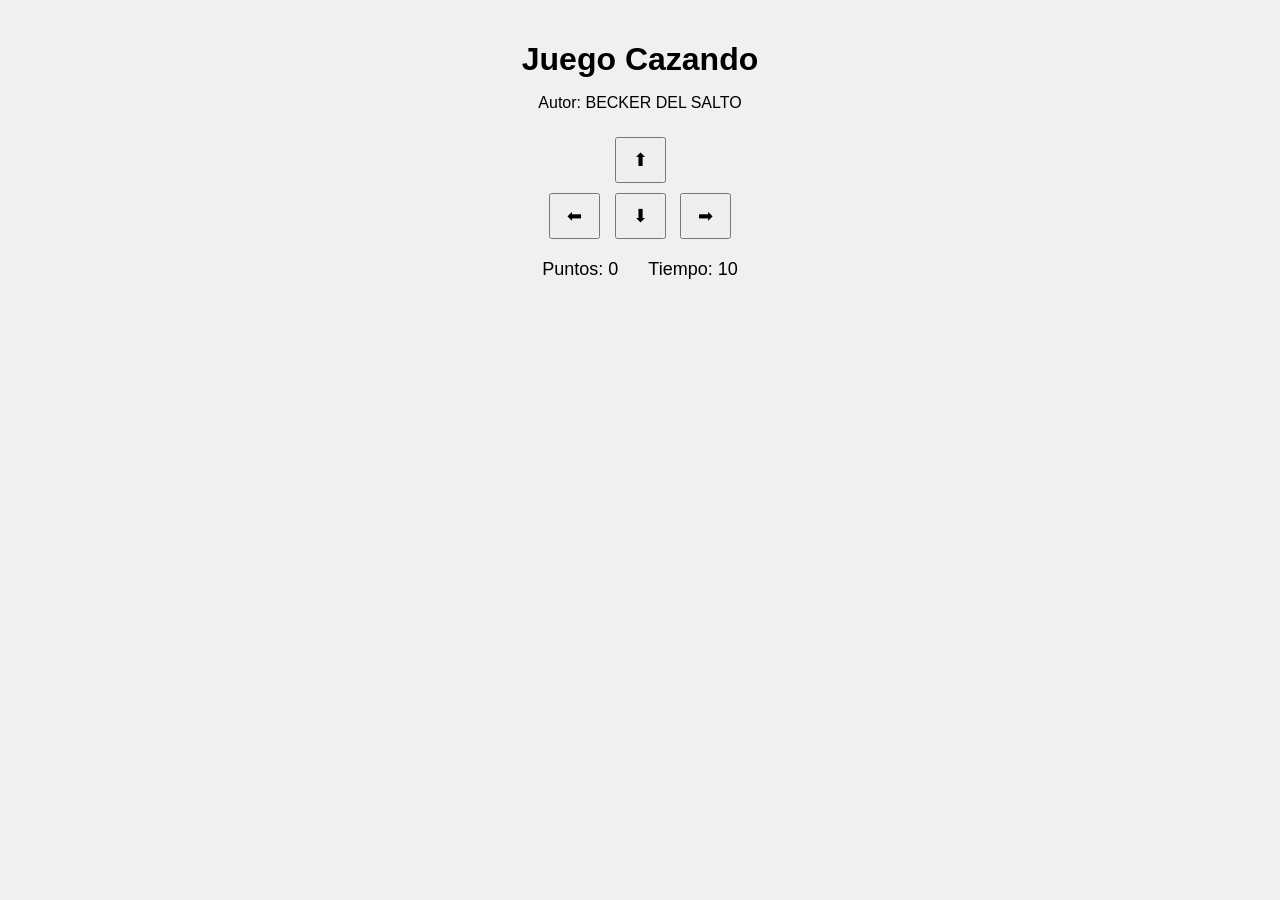
==== recursos_cazando/cazando.html @ 9e8ec4ad "Creacion repositorio y agregar estilos a la pagina" ====
<!DOCTYPE html>
<html>

<head>
  <title>Juego Cazando</title>
  <link rel="stylesheet" href="cazando.css">
</head>

<body>

  <h1>Juego Cazando</h1>
  <p>Autor: BECKER DEL SALTO</p>


  <div class="controles">
    <button>⬆</button>
    <br>
    <button>⬅</button>
    <button>⬇</button>
    <button>➡</button>
  </div>


  <div class="panel">
    <span>Puntos: <span id="puntos">0</span></span>
    <span>Tiempo: <span id="tiempo">10</span></span>
  </div>

  <p id="mensaje"></p>


</body>

</html>
---- recursos_cazando/cazando.css ----
body {
  text-align: center;
  font-family: Arial, sans-serif;
  background: #f0f0f0;
  margin: 0;
  padding: 20px;
}

h1 {
  margin-bottom: 5px;
}

.panel {
  margin: 15px 0;
  font-size: 18px;
  display: flex;
  justify-content: center;
  gap: 30px;
}

canvas {
  background: white;
  border: 2px solid black;
}

.controles {
  margin-top: 20px;
}

button {
  margin: 5px;
  padding: 10px 16px;
  font-size: 18px;
  cursor: pointer;
}

#mensaje {
  font-size: 20px;
  font-weight: bold;
  color: darkred;
  margin-top: 15px;
}
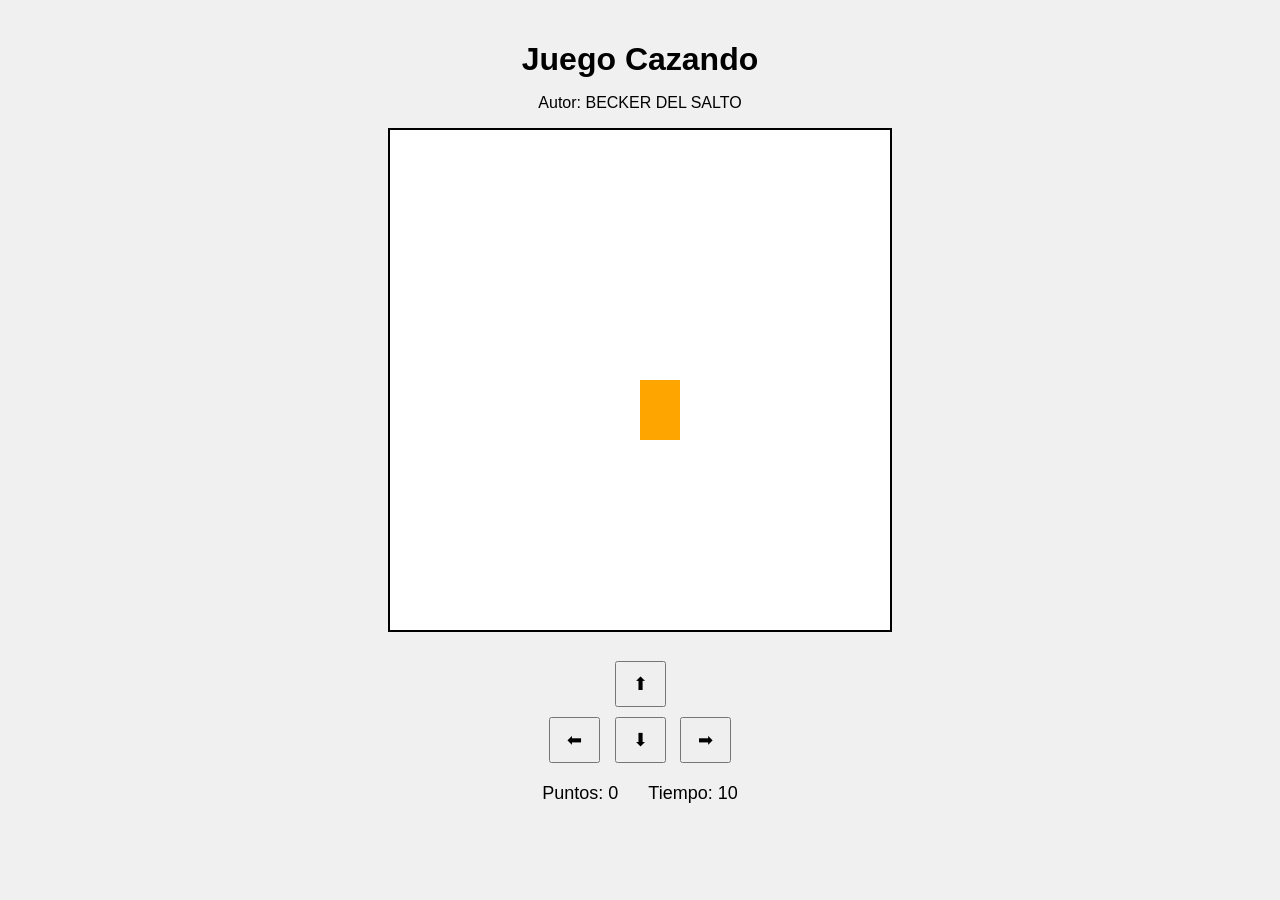
==== commit 6b096e95: "referenciar script y agregar un rectangulo en el onload del body" ====
--- a/recursos_cazando/cazando.html
+++ b/recursos_cazando/cazando.html
@@ -6,10 +6,11 @@
   <link rel="stylesheet" href="cazando.css">
 </head>
 
-<body>
+<body onload="graficarGato();">
 
   <h1>Juego Cazando</h1>
   <p>Autor: BECKER DEL SALTO</p>
+  <canvas id="areaJuego" width="500" height="500"></canvas>
 
 
   <div class="controles">
@@ -28,7 +29,7 @@
 
   <p id="mensaje"></p>
 
-
+<script src="cazando.js"></script>
 </body>
 
 </html>
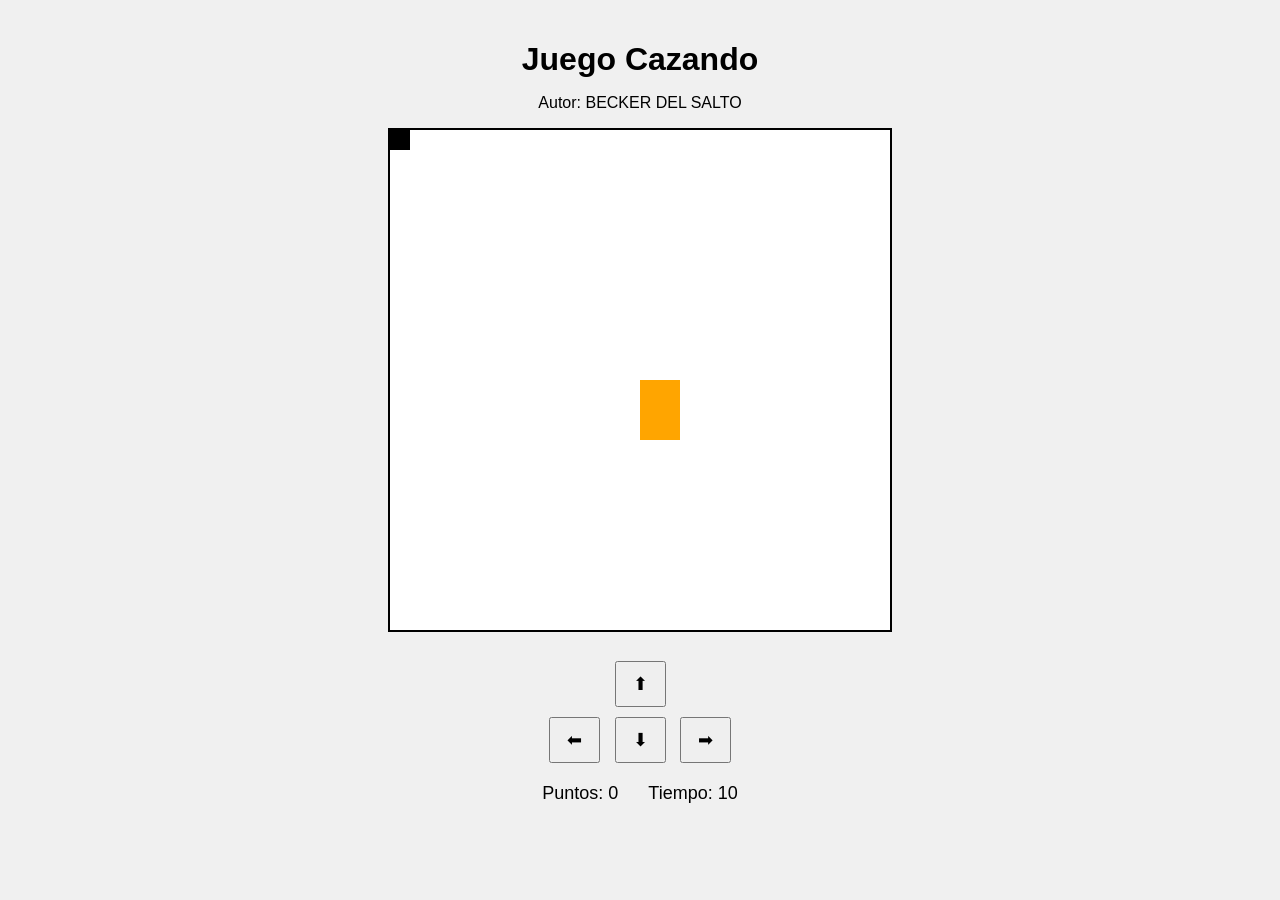
==== commit 73052ddc: "Agregar variables y constantes, funcion iniciarJuego y onload modificado" ====
--- a/recursos_cazando/cazando.html
+++ b/recursos_cazando/cazando.html
@@ -6,7 +6,7 @@
   <link rel="stylesheet" href="cazando.css">
 </head>
 
-<body onload="graficarGato();">
+<body onload="iniciarJuego();">
 
   <h1>Juego Cazando</h1>
   <p>Autor: BECKER DEL SALTO</p>
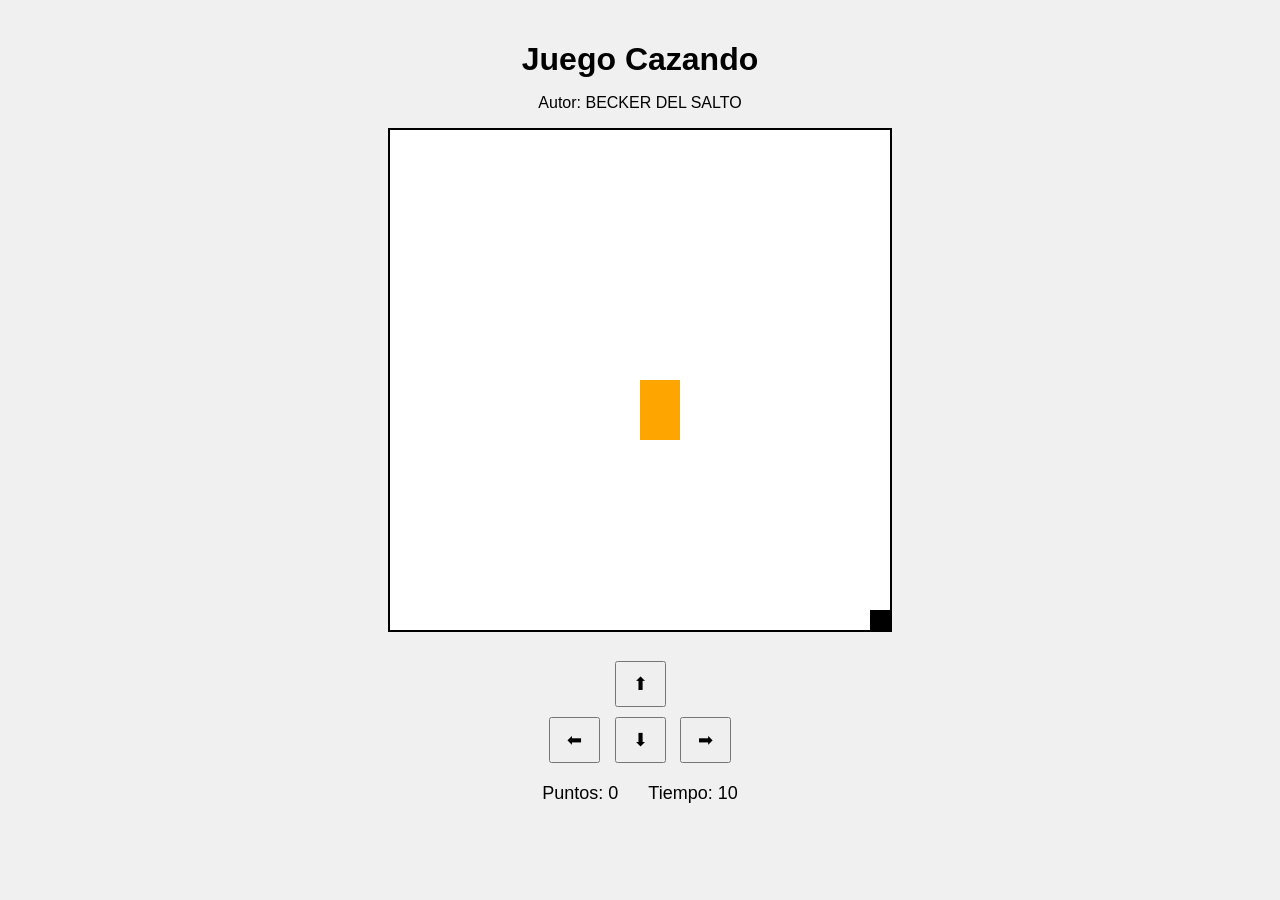
==== commit 5eccd975: "agregar moverIzquierda" ====
--- a/recursos_cazando/cazando.html
+++ b/recursos_cazando/cazando.html
@@ -16,7 +16,7 @@
   <div class="controles">
     <button>⬆</button>
     <br>
-    <button>⬅</button>
+    <button onclick="moverIzquierda();">⬅</button>
     <button>⬇</button>
     <button>➡</button>
   </div>
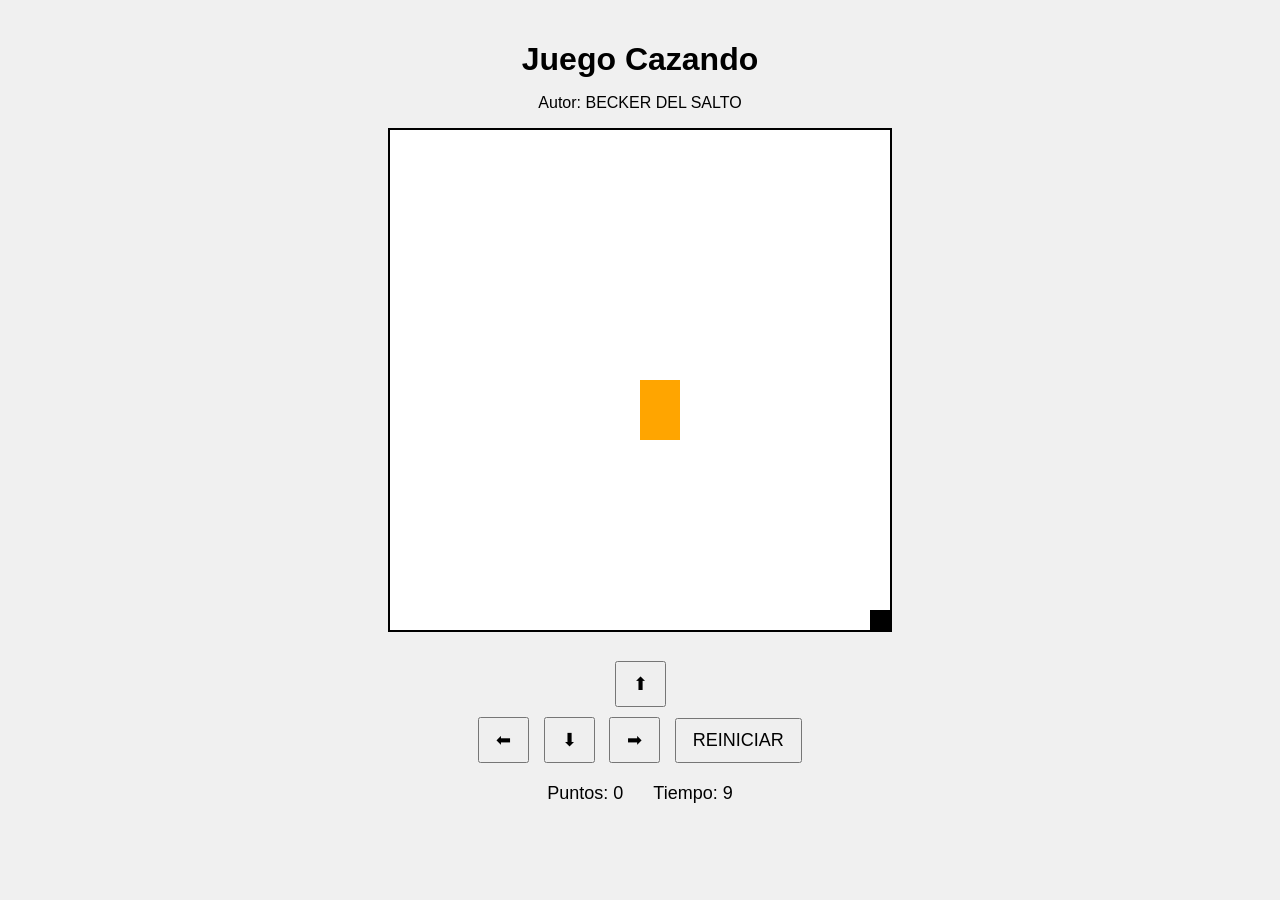
==== commit 7e0f27e4: "boton y funcion de reniciar agregada" ====
--- a/recursos_cazando/cazando.html
+++ b/recursos_cazando/cazando.html
@@ -4,6 +4,7 @@
 <head>
   <title>Juego Cazando</title>
   <link rel="stylesheet" href="cazando.css">
+  <script src="utilitarios.js"></script>
 </head>
 
 <body onload="iniciarJuego();">
@@ -14,11 +15,12 @@
 
 
   <div class="controles">
-    <button>⬆</button>
+    <button onclick="moverArriba();">⬆</button>
     <br>
     <button onclick="moverIzquierda();">⬅</button>
-    <button>⬇</button>
-    <button>➡</button>
+    <button onclick="moverAbajo();">⬇</button>
+    <button onclick="moverDerecha();">➡</button>
+    <button onclick="reiniciarJuego();">REINICIAR</button>
   </div>
 
 
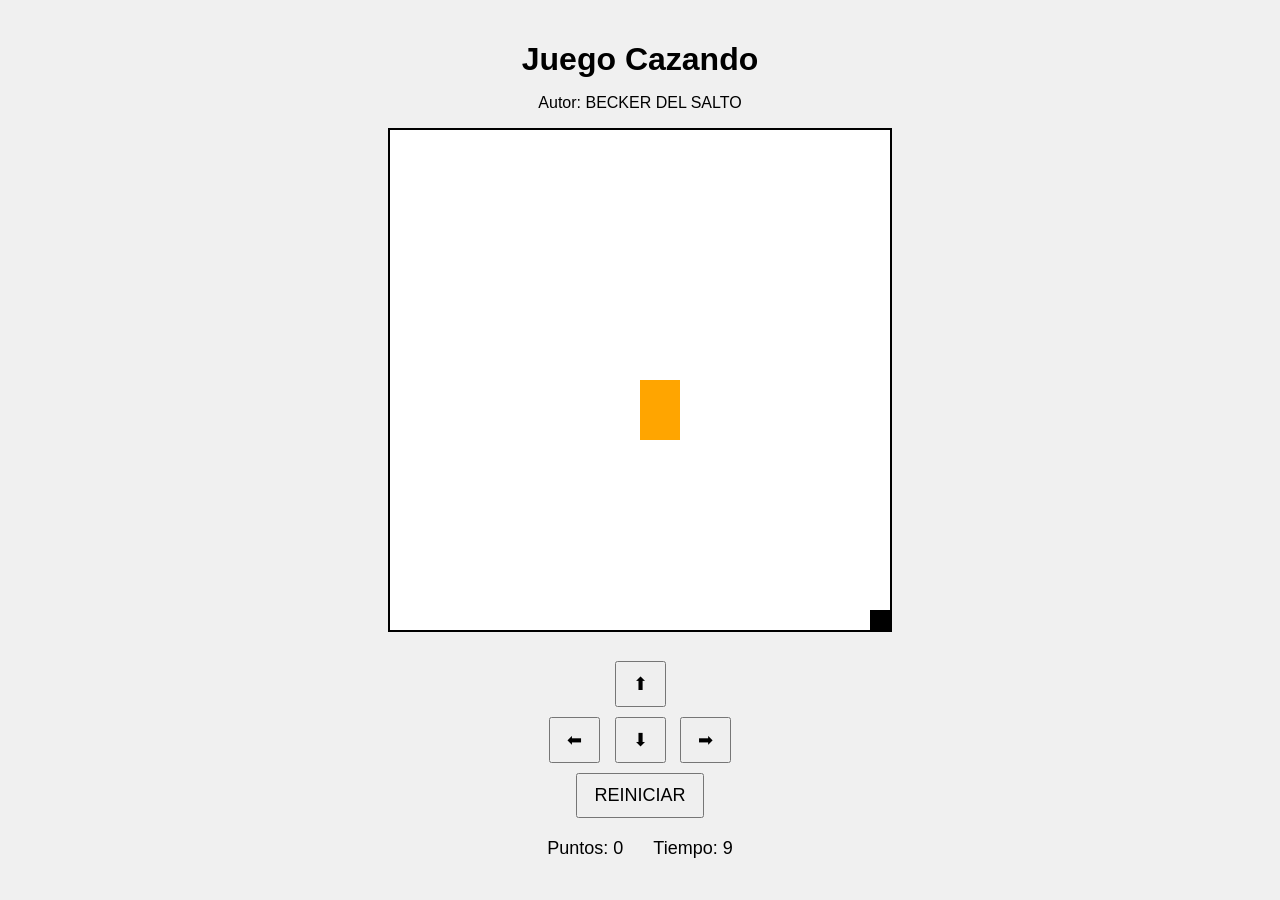
==== commit 8a3ec0de: "boton actualizar cambiado de lugar para que no cambie el estilo de los controles" ====
--- a/recursos_cazando/cazando.html
+++ b/recursos_cazando/cazando.html
@@ -20,8 +20,9 @@
     <button onclick="moverIzquierda();">⬅</button>
     <button onclick="moverAbajo();">⬇</button>
     <button onclick="moverDerecha();">➡</button>
-    <button onclick="reiniciarJuego();">REINICIAR</button>
+    
   </div>
+  <button onclick="reiniciarJuego();">REINICIAR</button>
 
 
   <div class="panel">
